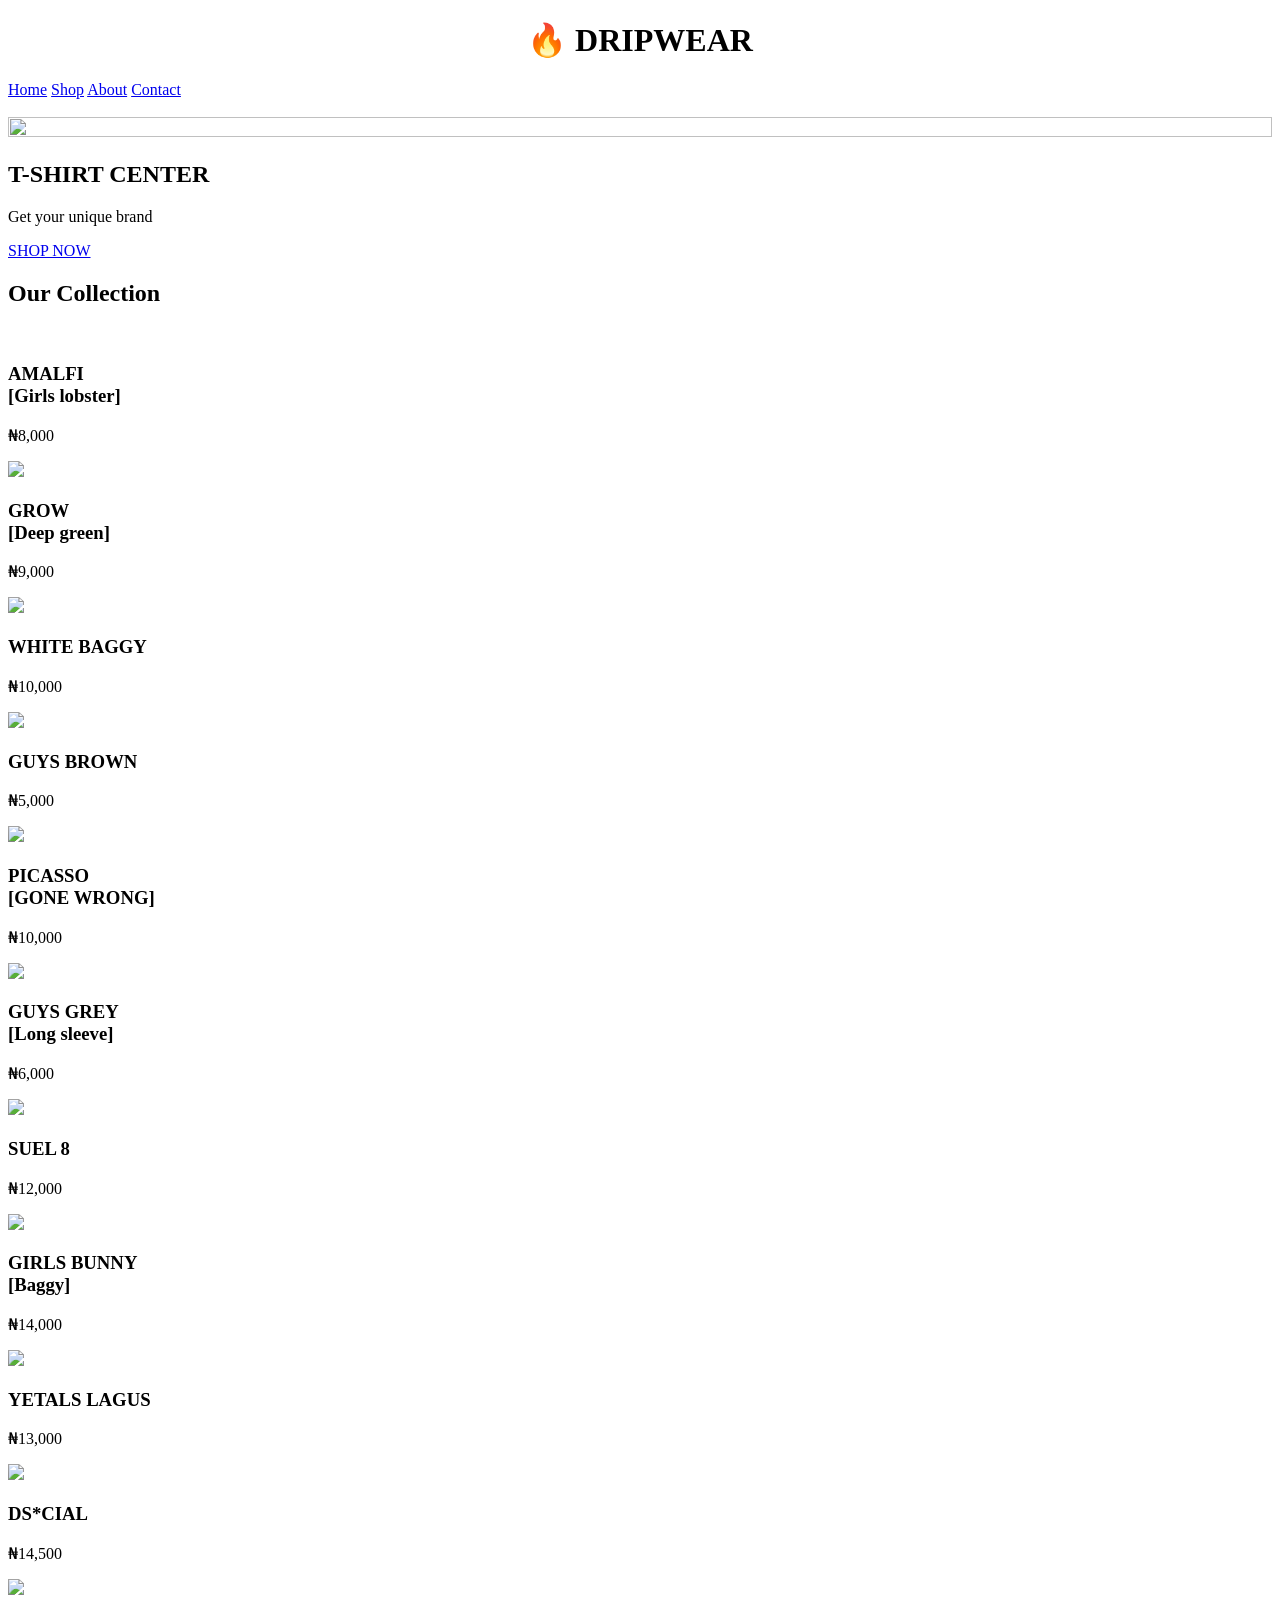
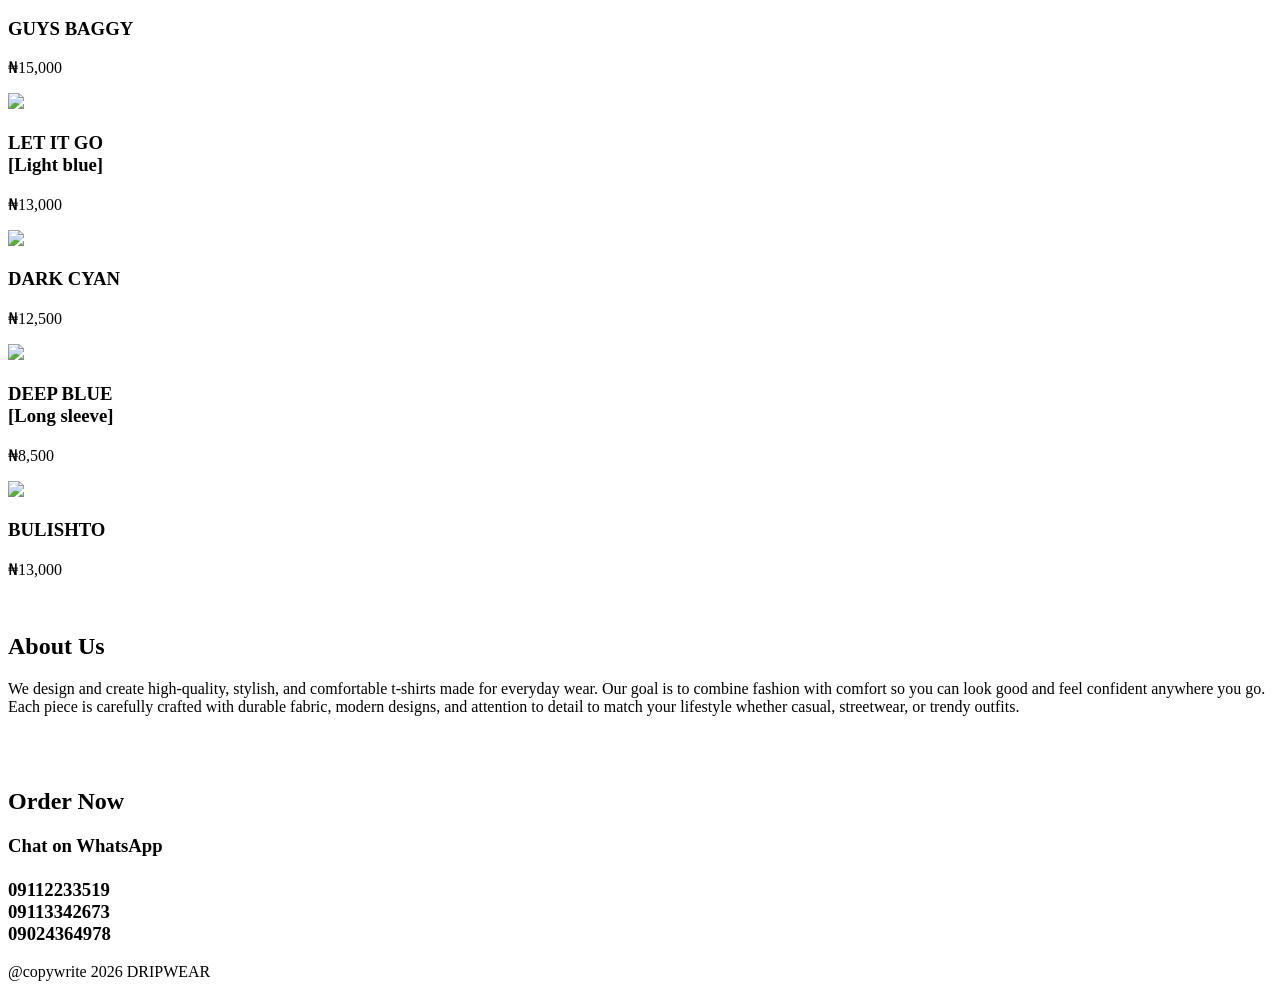
==== index (1).html @ 63bbe533 "Add files via upload" ====
<!DOCTYPE html>
<html lang="en">
<head>
  <meta charset="UTF-8">
  <meta name="viewport" content="width=device-width, initial-scale=1.0">
  <title>My T-Shirt Brand</title>
  <link rel="stylesheet" href="style.css">
</head>
<body>

<header>
  <h1 style="text-align: center;">🔥  DRIPWEAR</h1>
  <nav class="nav">
    <a href="#">Home</a>
    <a href="#products">Shop</a>
    <a href="#about">About</a>
    <a href="#contact">Contact</a>
  </nav>
</header>
<br />
<section id="" class="container">
  
  <img src="photo/hi.png" class="hero-img" height="50%" width="100%">

  <div class="overlay">
    <h2>T-SHIRT CENTER</h2>
    <p>Get your unique brand</p>
    <a href="#products" class="btn">SHOP NOW</a>
  </div>
</section>


<!--PRODUCT-->

<section id="products" class="products">
  <h2>Our Collection</h2>
 <div  id="slideshow" class="slideshow">
  <div id="slides" class="slides">

    <div class="slide">
      <img src="photo/images (5).jpeg" width="10px" height="10px">
      <h3>AMALFI
      <br/> [Girls lobster]</h3>
      <p>₦8,000</p>
    </div>

    <div class="slide">
      <img src="photo/images (1).jpeg">
      <h3>GROW <br/>
        [Deep green]</h3>
      <p>₦9,000</p>
    </div>

    <div class="slide">
      <img src="photo/7.jpg">
      <h3>WHITE BAGGY</h3>
      <p>₦10,000</p>
    </div>
    
        <div class="slide">
      <img src="photo/8.jpg">
      <h3>GUYS BROWN</h3>
      <p>₦5,000</p>
    </div>
    
        <div class="slide">
      <img src="photo/images (2).jpeg">
      <h3>PICASSO <br/>
      [GONE WRONG]</h3>
      <p>₦10,000</p>
    </div>  
    
    <div class="slide">
      <img src="photo/images (6).jpeg">
      <h3>GUYS GREY <br/>
      [Long sleeve]</h3>
      <p>₦6,000</p>
    </div>  
    
    <div class="slide">
      <img src="photo/images (8).jpeg">
      <h3>SUEL 8</h3>
      <p>₦12,000</p>
    </div>  
    
    <div class="slide">
      <img src="photo/images (11).jpeg">
      <h3>GIRLS BUNNY <br />
      [Baggy]</h3>
      <p>₦14,000</p>
    </div>
    
        
    <div class="slide">
      <img src="photo/images.jpeg">
      <h3>YETALS LAGUS</h3>
      <p>₦13,000</p>
    </div>   
    
    
    <div class="slide">
      <img src="photo/9.jpg">
      <h3>DS*CIAL</h3>
      <p>₦14,500</p>
    </div>   
    
    
    <div class="slide">
      <img src="photo/images (10).jpeg">
      <h3>GUYS BAGGY</h3>
      <p>₦15,000</p>
    </div>    
    
    
    <div class="slide">
      <img src="photo/images (3).jpeg">
      <h3>LET IT GO <br />
      [Light blue]</h3>
      <p>₦13,000</p>
    </div>    
    
    
    <div class="slide">
      <img src="photo/images (4).jpeg">
      <h3>DARK CYAN 
      </h3>
      <p>₦12,500</p>
    </div>   
    
    <div class="slide">
      <img src="photo/images (7).jpeg">
      <h3>DEEP BLUE <br />
      [Long sleeve]</h3>
      <p>₦8,500</p>
    </div>    
    
    <div class="slide">
      <img src="photo/images (9).jpeg">
      <h3>BULISHTO</h3>
      <p>₦13,000</p>
    </div>
    
</div>
  </div>
</section>
<script>
document.addEventListener("DOMContentLoaded", function () {

  const slides = document.getElementById("slides");
  const totalSlides = document.querySelectorAll(".slide").length;

  let index = 0;

  function moveSlide() {
    index++;
    if (index >= totalSlides) {
      index = 0;
    }
    slides.style.transform = `translateX(-${index * 100}%)`;
  }

  setInterval(moveSlide, 3000);

});
</script>
<!--Product end-->

<!-- ABOUT -->
<section id="about" class="about">
  <br />
  <h2>About Us</h2>
<p>
We design and create high-quality, stylish, and comfortable t-shirts made for everyday wear. Our goal is to combine fashion with comfort so you can look good and feel confident anywhere you go. Each piece is carefully crafted with durable fabric, modern designs, and attention to detail to match your lifestyle whether casual, streetwear, or trendy outfits.
</p>
</section>
<br /><br>
<!-- CONTACT -->
<section id="contact" class="contact">
  <h2>Order Now</h2>
<h3 class="btn">Chat on WhatsApp <br /><br /> 09112233519 <br /> 09113342673 <br /> 09024364978</h3
</section>

<footer>
  @copywrite 2026 DRIPWEAR
</footer>
</body>
</html>
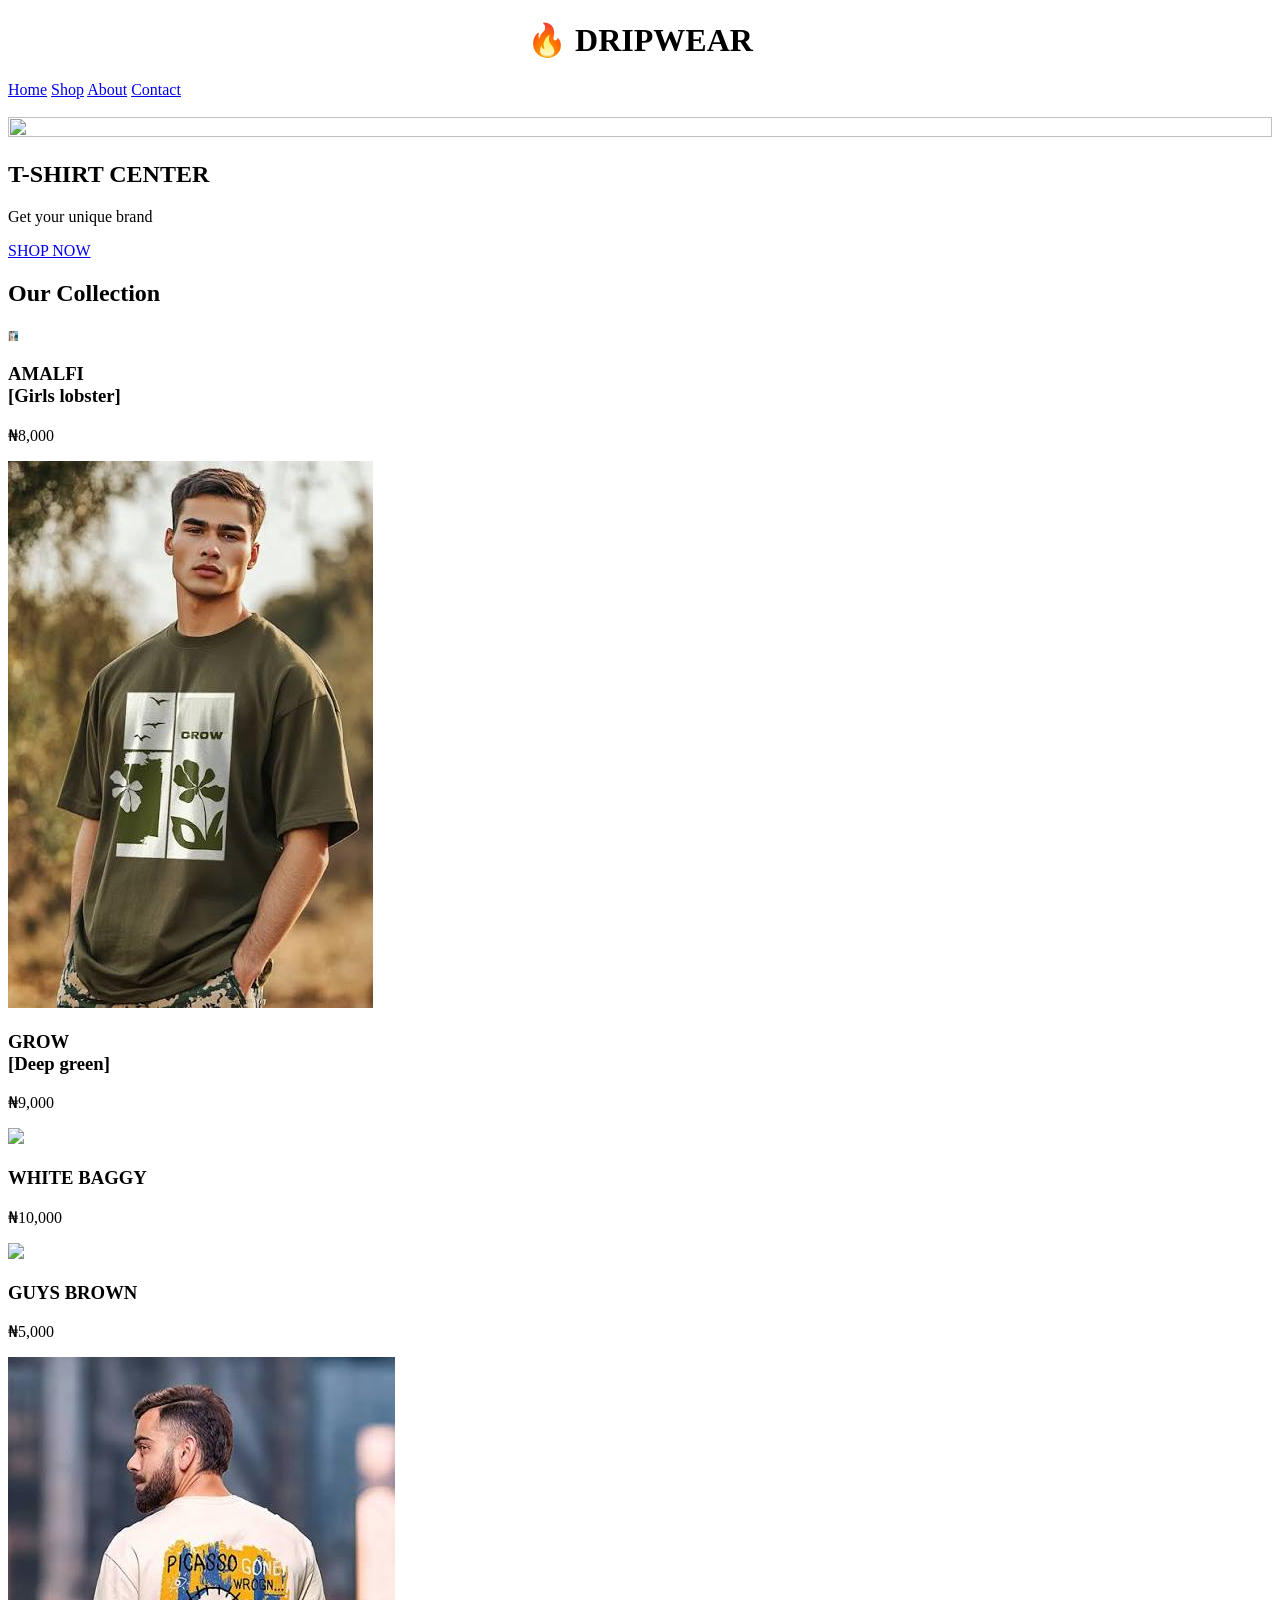
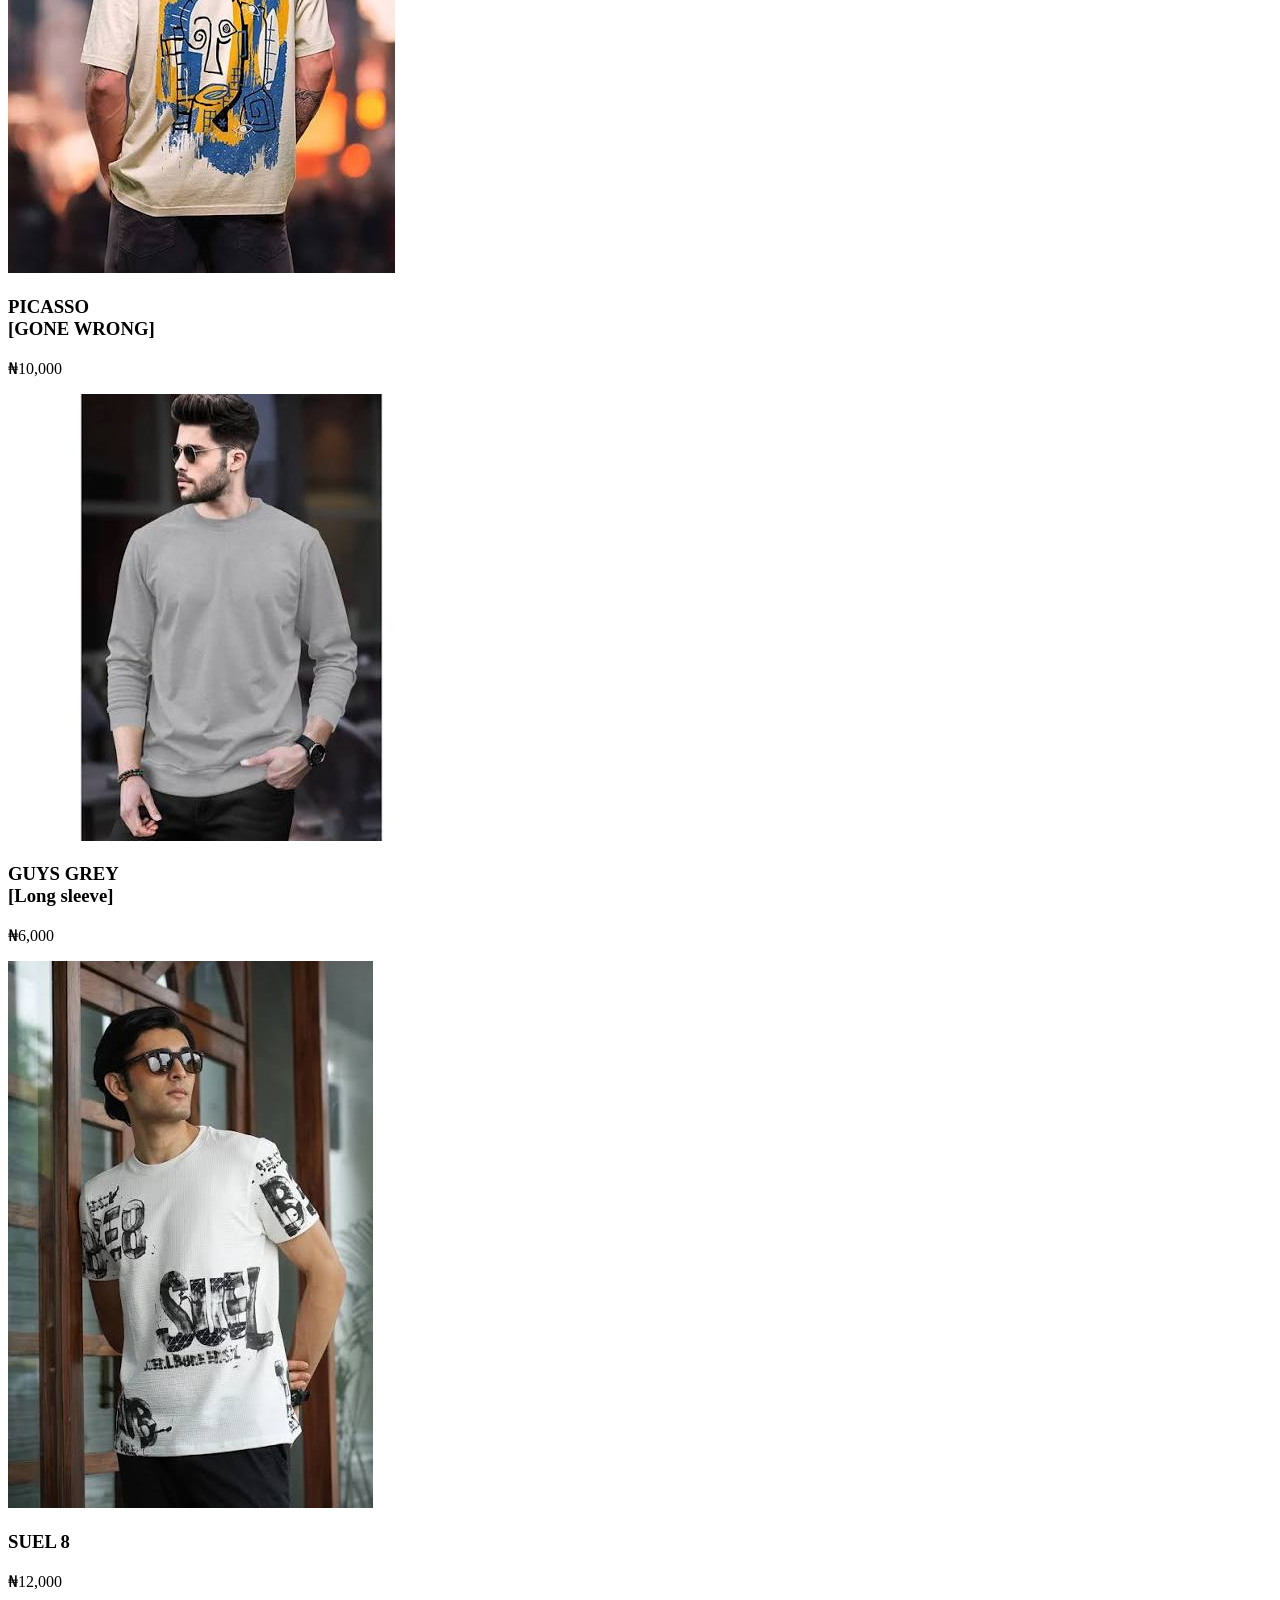
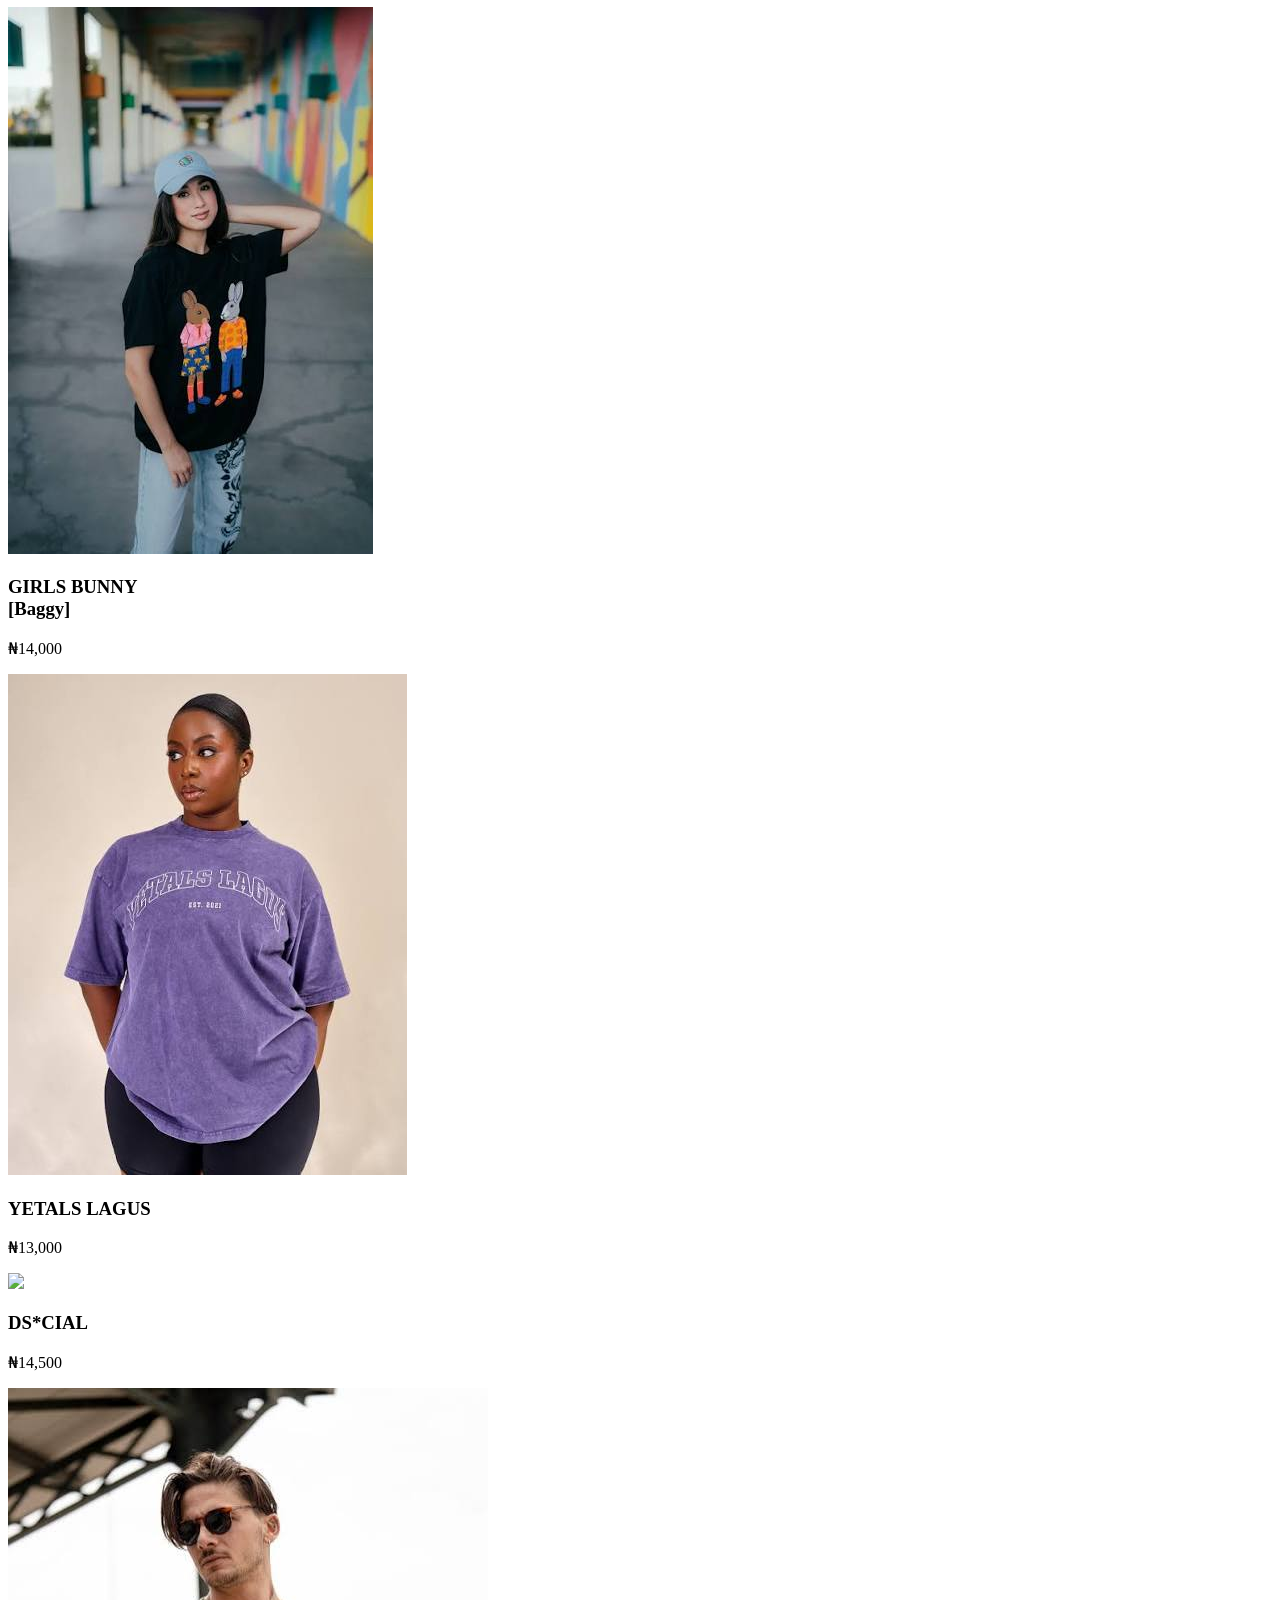
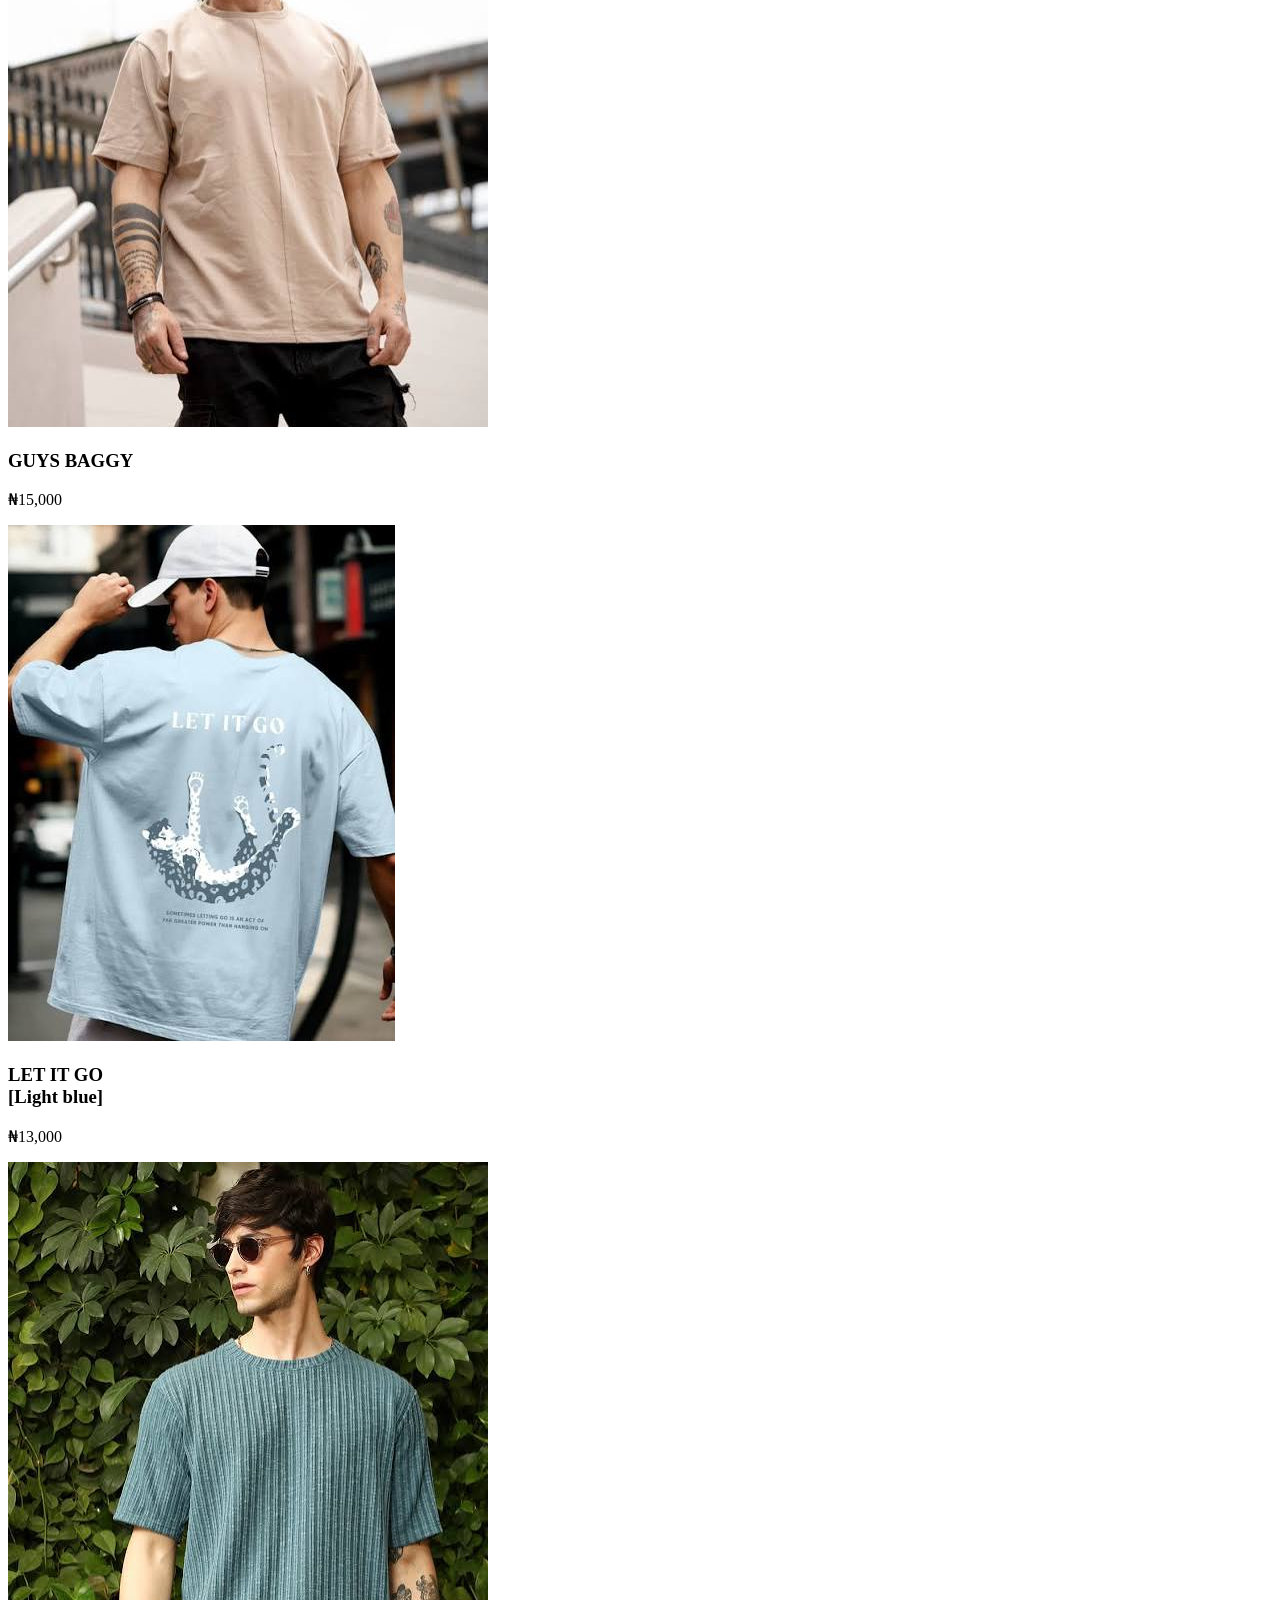
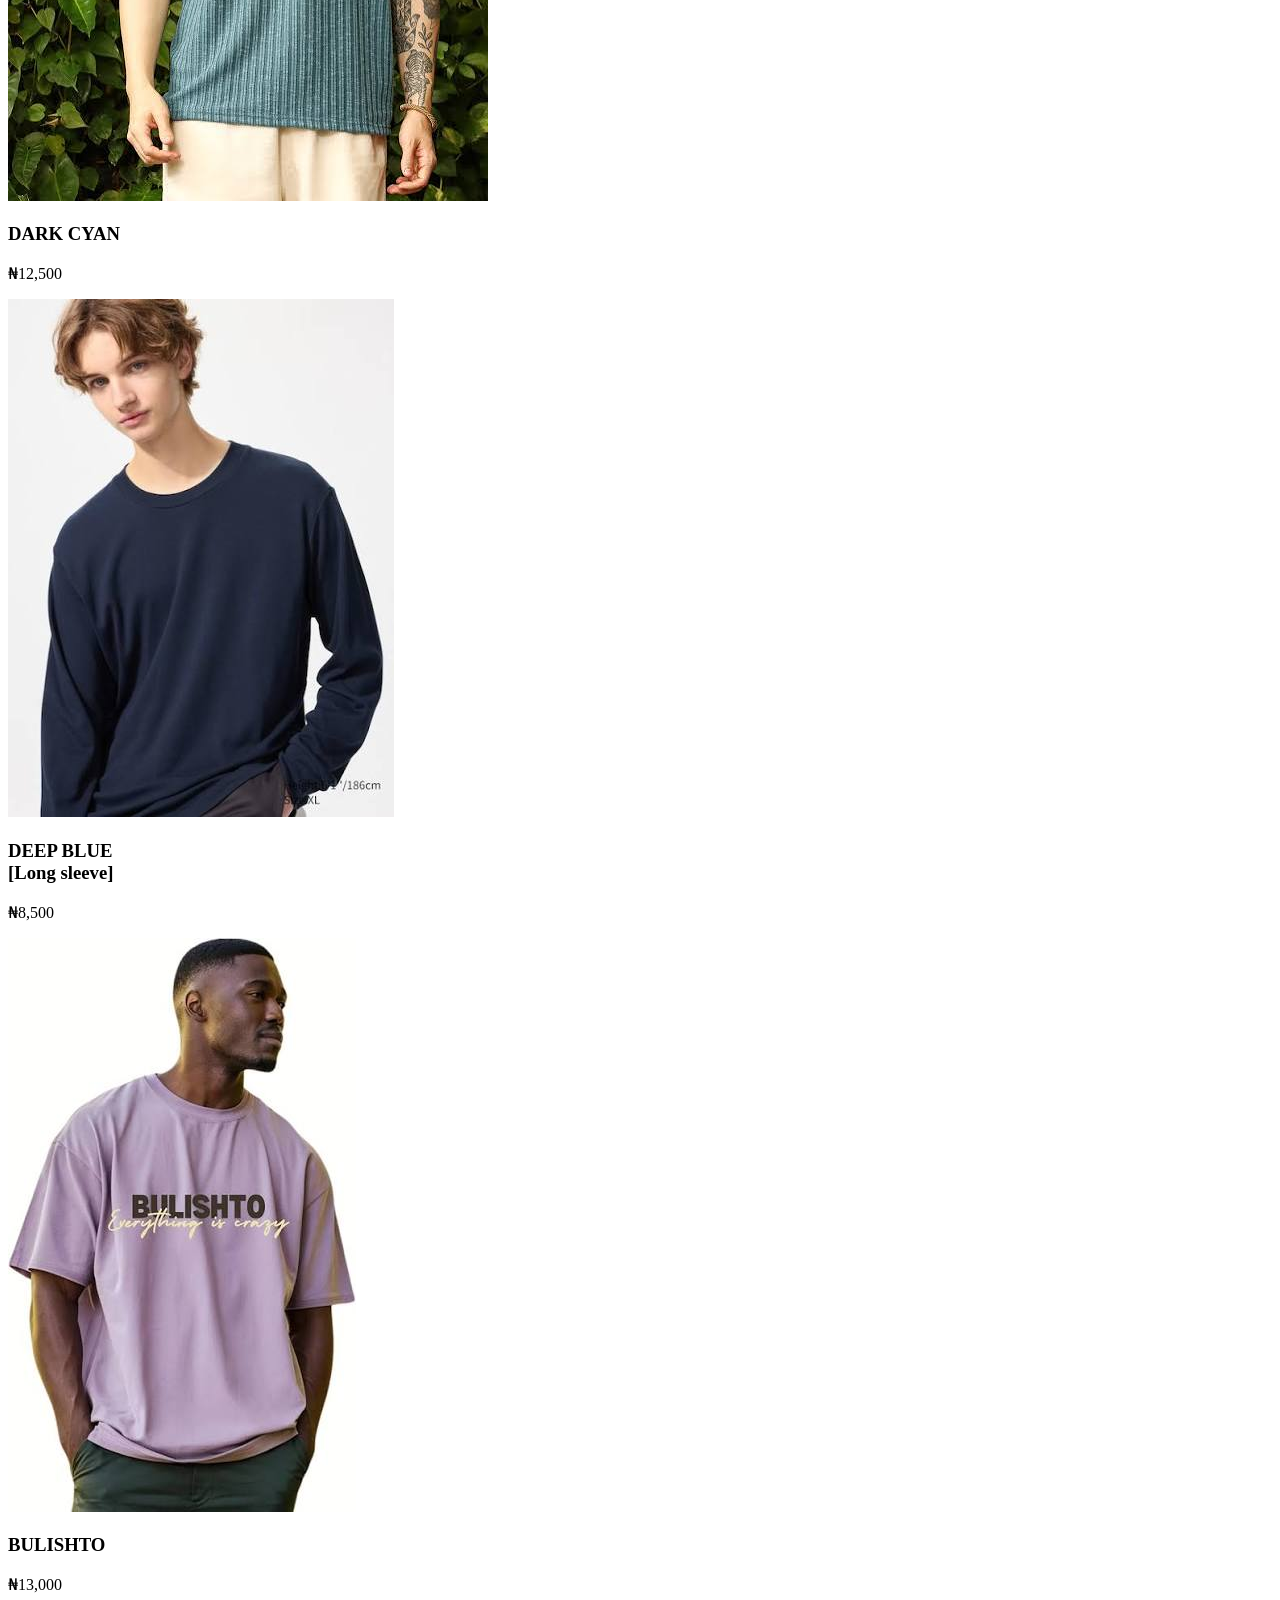
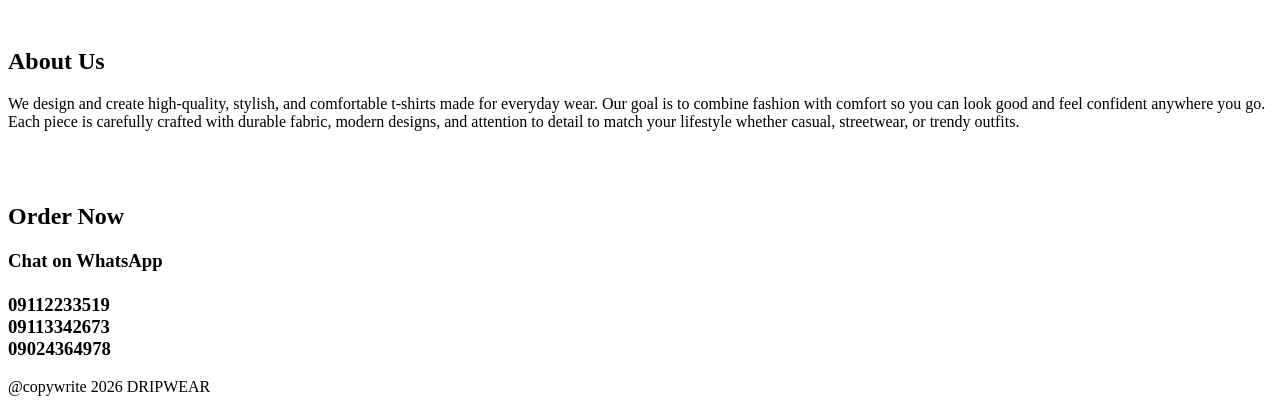
==== commit 277bccaf: "Update index (1).html" ====
--- a/index (1).html
+++ b/index (1).html
@@ -20,7 +20,7 @@
 <br />
 <section id="" class="container">
   
-  <img src="photo/hi.png" class="hero-img" height="50%" width="100%">
+  <img src="photo/.png" class="hero-img" height="50%" width="100%">
 
   <div class="overlay">
     <h2>T-SHIRT CENTER</h2>
@@ -184,4 +184,4 @@
   @copywrite 2026 DRIPWEAR
 </footer>
 </body>
-</html>+</html>
